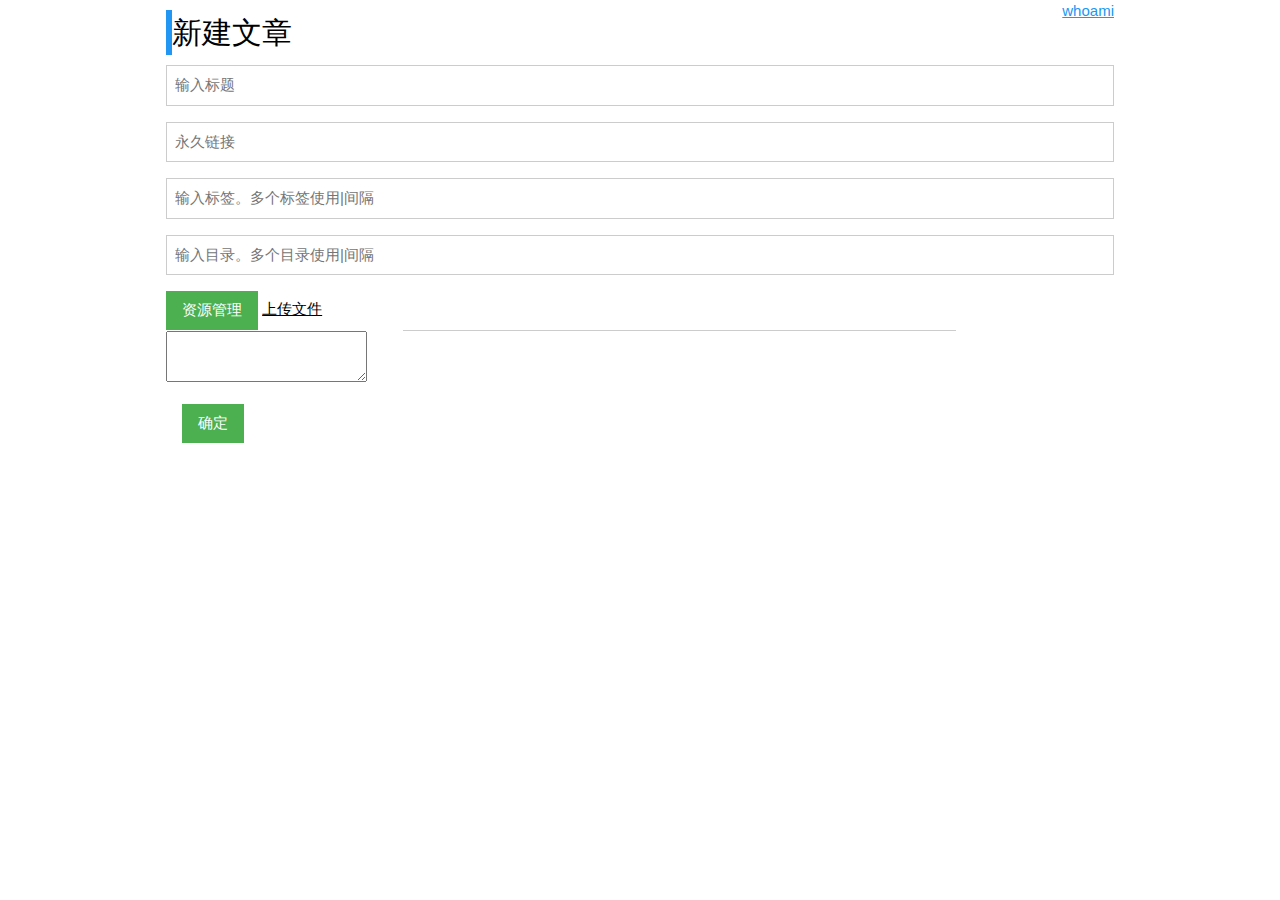
==== editpost.html @ fee1357d "update" ====
<!DOCTYPE html>
<html>
<title>新建/修改文章</title>
<meta charset="UTF-8">
<meta name="viewport" content="width=device-width, initial-scale=1">
<link rel="stylesheet" href="./css/w3.css">
<link rel="stylesheet" href="https://cdn.staticfile.org/font-awesome/5.2.0/css/fontawesome.min.css">

<link rel="stylesheet" href="https://cdn.staticfile.org/simplemde/1.11.2/simplemde.min.css">
<script src="https://cdn.staticfile.org/simplemde/1.11.2/simplemde.min.js"></script>


<style>
html, body, h1, h2, h3, h4, h5 {font-family: "Open Sans", sans-serif}
.imgview > li{
display:inline;
height:100px;
width:100px;

}
.imgview > li:hover{
 border: 2px solid red;
}
</style>

<body>
<div style="display:none;"><img src="./img/man2.jpg" alt=""></div>
    <div class="w3-content w3-container">
	<div class="w3-row">
	<div class="w3-half w3-left-align">
	<h2 class="w3-leftbar w3-border-blue" id="htitle">新建文章</h2>
	</div>
	<div class="w3-half w3-right-align">
	<a href="#" class="w3-medium w3-text-blue" onclick="logout(this)" id="whoami">whoami</a>
	</div>
	</div>
	<input class="w3-input w3-border w3-margin-bottom" type="text" placeholder="输入标题" id="title" required>
	<input class="w3-input w3-border w3-margin-bottom" type="text" placeholder="永久链接" id="permlink" required>
	<input class="w3-input w3-border w3-margin-bottom" type="text" placeholder="输入标签。多个标签使用|间隔" id="tags" required>
	<input class="w3-input w3-border w3-margin-bottom" type="text" placeholder="输入目录。多个目录使用|间隔" id="cates" required>
    <div>
	<ul class="imgview" id="imgViewer"></ul>
	<div class="w3-row">
	<div class="w3-col l3">
	<button class="w3-button w3-green" id="fileMgrBtn" onclick="fileManager(this)">资源管理</button>
	<a href="uploadfile.html">上传文件</a>
	</div>
	<div class="w3-col l7">
	<input class="w3-input" type="text" id="imgurl" readonly="true" ></input>
	</div>
	<div class="w3-col l2">
	<p id='indi'></p>
	</div>
	</div>
	<div>
	<textarea id="mdcontent"></textarea>
	</div>
	<div class="w3-container">
	  <button class="w3-button w3-green w3-section w3-padding" id="addpostbtn" onclick="onAddPost(this)">确定</button>
    </div>
	</div>
 

	




<script src="./js/av-min-3.0.4.js"></script>
<script src="./js/table.js"></script>
<script>
	var simplemde = new SimpleMDE({
		element: document.getElementById("mdcontent"),
		spellChecker: false,
	});
	//SimpleMDE.toggleSideBySide();
initialize('hqD9IMTNsFSk2LxbiFnBEvCp-gzGzoHsz','ITs4Ni1EiEI5sEcQQ4CBJqpb');
const POSTS = "POSTS";
const FILES = "_File";

var g_postid = getParameter("postid");
var g_postobj;

if(!currentUser())
{
   window.location.href="login.html";
}
else
{
	ele('whoami').innerText = currentUser().getUsername();
   if(g_postid)
   {
      fetchPost(g_postid);
   }
}

function logout(e)
{
  if(confirm("Log out "+currentUser().getUsername() + "?"))
  {
      AV.User.logOut();
	  window.location.href="login.html";
  }
}

function clickImg(e)
{
ele('imgurl').value = e.src;
ele('imgurl').select();
document.execCommand('copy');

ele('indi').innerText="已复制";
}
function  fileManager(e)
{
    var query = new AV.Query(FILES);
	query.startsWith('mime_type', 'image');

    findItemsByQuery(FILES, query,
				function(table, results)
				{
				  var imghtml="";
				  for(let i=0;i<results.length;i++)
				  {
				     imghtml += '<li><img onclick="clickImg(this)" class="w3-image" src="';
					 imghtml += results[i].get('url');
					 imghtml += '" alt="';
					 imghtml += results[i].get('name');
					 imghtml += '" style="width:100%;max-width:60px"></li>';
				  }
				  console.log(imghtml);
				  ele("imgViewer").innerHTML=imghtml;
				   console.log(results.length);
				},
				function(table, error)
				{
				},['url']);
}
function  fetchPost(postid)
{
   findItemById(POSTS, postid,
          function(table,obj)
		  {
		  g_postobj = obj;
		  ele("title").value = obj.get("title");
		  ele("permlink").value = obj.get("permlink");
		  ele("tags").value = obj.get("tags");
		  ele("cates").value =obj.get("cates");
		  simplemde.value(obj.get("mdcontent"));
		  ele("addpostbtn").innerText = "更新";
		  ele("htitle").innerText = "修改文章";
		 //var result = md.render(obj.get("mdcontent"));
		  },
		  function(table,obj,error)
		  {
		  });
}
function updatePost(postid,title,permlink,tags,cates,content)
{
    var updateData={};
    if(title != g_postobj.get("title"))
	    updateData["title"]=title;
    if(tags != g_postobj.get("tags"))
	    updateData["tags"]=tags;
	if(cates != g_postobj.get("cates"))
        updateData["cates"]=cates;
    if(permlink != g_postobj.get("permlink"))
        updateData["permlink"]=permlink;
	if(content != g_postobj.get("mdcontent"))
        updateData["mdcontent"]=content;
		
	updateTableItem(POSTS,postid, updateData, 
			function(tablename, obj)
			{
				alert("文章修改成功");
			},
			function(tablename,obj, error)
			{
				alert("修改失败:" + error.message);
			});
}
function onAddPost(e)
{
	if(!ele("title").value)
	   return;
	var ta = ele("mdcontent");

	if(g_postid)
	{   
	updatePost(g_postid,ele("title").value, ele("permlink").value, ele("tags").value, ele("cates").value,simplemde.value());
	}
	else
    {   
	addNewPost(ele("title").value, ele("permlink").value, currentUser().getUsername(), ele("tags").value, ele("cates").value,simplemde.value());
	}
}
function addNewPost(title,permlink, author,tags,cates, content)
{
  var data= {"title":title,"permlink":permlink, "author":author, "tags":tags, "cates":cates, "mdcontent":content, "mode":"dynamic"};
  createTableItem(POSTS, data, 
				function(table, obj)
				{
					alert("新文章发表成功");
					ele("title").value="";
					ele("permlink").value="";
					ele("tags").value="";
					ele("cates").value="";
					ele("mdcontent").value="";
				},
				function(table, error)
				{
				    alert("发生错误:" + error.message);
				},[],[currentUser().id]);
				
				
}
</script>

</body>
</html>
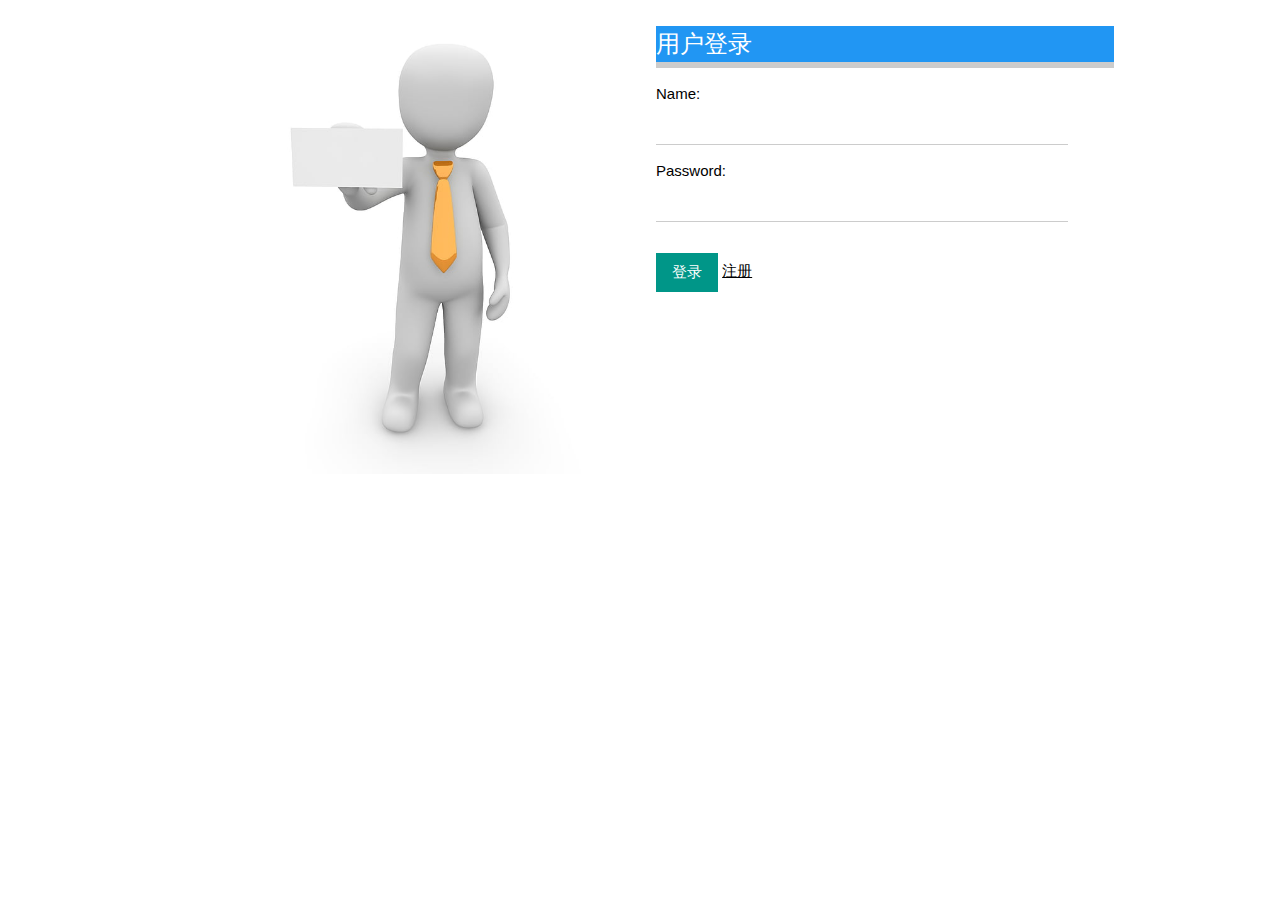
==== commit 0d5356ca: "update" ====
--- a/editpost.html
+++ b/editpost.html
@@ -22,6 +22,12 @@
 .imgview > li:hover{
  border: 2px solid red;
 }
+
+.TAInput {
+    width: 100%;
+    overflow: auto;
+    word-break: break-all; //解决兼容问题
+}
 </style>
 
 <body>
@@ -38,7 +44,16 @@
 	<input class="w3-input w3-border w3-margin-bottom" type="text" placeholder="输入标题" id="title" required>
 	<input class="w3-input w3-border w3-margin-bottom" type="text" placeholder="永久链接" id="permlink" required>
 	<input class="w3-input w3-border w3-margin-bottom" type="text" placeholder="输入标签。多个标签使用|间隔" id="tags" required>
-	<input class="w3-input w3-border w3-margin-bottom" type="text" placeholder="输入目录。多个目录使用|间隔" id="cates" required>
+	<input class="w3-input w3-border w3-margin-bottom" type="text" placeholder="输入目录。多个目录使用|间隔" id="cates" required>    
+    <input class="w3-input w3-border w3-margin-bottom" type="text" placeholder="函数名模板" id="funname" required>
+    <p>Desc</p>
+    <div>
+	<textarea class="TAInput" id="desc"></textarea>
+	</div>
+    <p>TCs</p>
+    <div>
+	<textarea   class="TAInput" id="tcs"></textarea>
+	</div>   
     <div>
 	<ul class="imgview" id="imgViewer"></ul>
 	<div class="w3-row">
@@ -53,9 +68,6 @@
 	<p id='indi'></p>
 	</div>
 	</div>
-	<div>
-	<textarea id="mdcontent"></textarea>
-	</div>
 	<div class="w3-container">
 	  <button class="w3-button w3-green w3-section w3-padding" id="addpostbtn" onclick="onAddPost(this)">确定</button>
     </div>
@@ -70,13 +82,9 @@
 <script src="./js/av-min-3.0.4.js"></script>
 <script src="./js/table.js"></script>
 <script>
-	var simplemde = new SimpleMDE({
-		element: document.getElementById("mdcontent"),
-		spellChecker: false,
-	});
-	//SimpleMDE.toggleSideBySide();
+
 initialize('hqD9IMTNsFSk2LxbiFnBEvCp-gzGzoHsz','ITs4Ni1EiEI5sEcQQ4CBJqpb');
-const POSTS = "POSTS";
+const POSTS = "CHALLENGES";
 const FILES = "_File";
 
 var g_postid = getParameter("postid");
@@ -156,7 +164,7 @@
 		  {
 		  });
 }
-function updatePost(postid,title,permlink,tags,cates,content)
+function updatePost(postid,title,permlink,tags,cates,funname, desc,tcs)
 {
     var updateData={};
     if(title != g_postobj.get("title"))
@@ -167,9 +175,13 @@
         updateData["cates"]=cates;
     if(permlink != g_postobj.get("permlink"))
         updateData["permlink"]=permlink;
-	if(content != g_postobj.get("mdcontent"))
-        updateData["mdcontent"]=content;
-		
+	if(funname != g_postobj.get("funname"))
+        updateData["funname"]=funname;
+	if(desc != g_postobj.get("desc"))
+        updateData["desc"]=desc;
+ 	if(tcs != g_postobj.get("tcs"))
+        updateData["tcs"]=tcs;
+        
 	updateTableItem(POSTS,postid, updateData, 
 			function(tablename, obj)
 			{
@@ -184,20 +196,20 @@
 {
 	if(!ele("title").value)
 	   return;
-	var ta = ele("mdcontent");
+	
 
 	if(g_postid)
 	{   
-	updatePost(g_postid,ele("title").value, ele("permlink").value, ele("tags").value, ele("cates").value,simplemde.value());
+	updatePost(g_postid,ele("title").value, ele("permlink").value, ele("tags").value, ele("cates").value,);
 	}
 	else
     {   
-	addNewPost(ele("title").value, ele("permlink").value, currentUser().getUsername(), ele("tags").value, ele("cates").value,simplemde.value());
+	addNewPost(ele("title").value, ele("permlink").value, currentUser().getUsername(), ele("tags").value, ele("cates").value,ele("funname").value, ele('desc').value, ele('tcs').value);
 	}
 }
-function addNewPost(title,permlink, author,tags,cates, content)
-{
-  var data= {"title":title,"permlink":permlink, "author":author, "tags":tags, "cates":cates, "mdcontent":content, "mode":"dynamic"};
+function addNewPost(title,permlink, author,tags,cates, funname, desc,tcs)
+{
+  var data= {"title":title,"permlink":permlink, "author":author, "tags":tags, "cates":cates, "funname":funname, "desc":desc, 'tcs':tcs, "mode":"dynamic"};
   createTableItem(POSTS, data, 
 				function(table, obj)
 				{
@@ -206,7 +218,9 @@
 					ele("permlink").value="";
 					ele("tags").value="";
 					ele("cates").value="";
-					ele("mdcontent").value="";
+					ele("desc").value="";
+                    ele("funname").value="";
+                    ele("tcs").value="";
 				},
 				function(table, error)
 				{
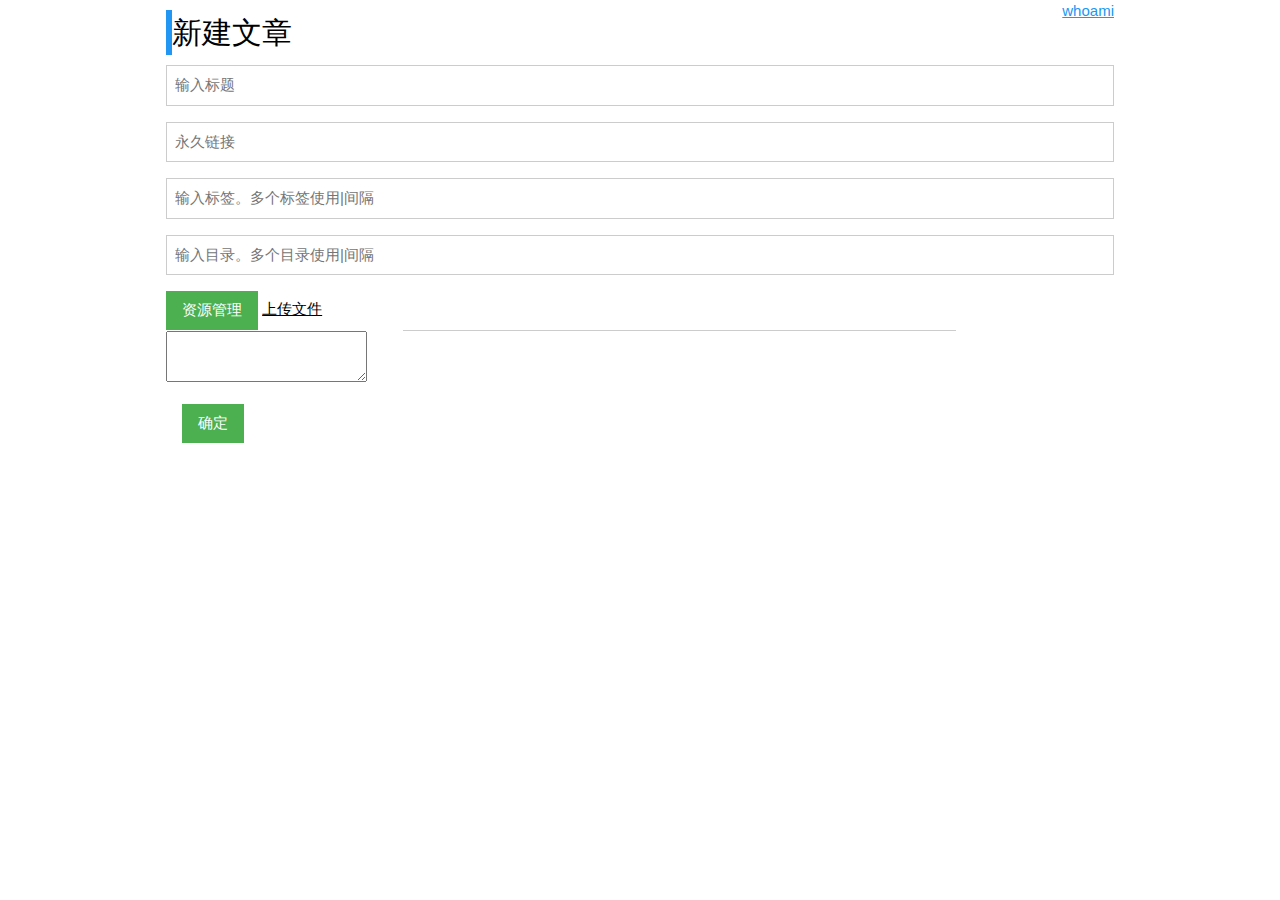
==== commit 6e85dcd9: "add loader" ====
--- a/editpost.html
+++ b/editpost.html
@@ -1,4 +1,3 @@
-
 <!DOCTYPE html>
 <html>
 <title>新建/修改文章</title>
@@ -17,16 +16,9 @@
 display:inline;
 height:100px;
 width:100px;
-
 }
 .imgview > li:hover{
  border: 2px solid red;
-}
-
-.TAInput {
-    width: 100%;
-    overflow: auto;
-    word-break: break-all; //解决兼容问题
 }
 </style>
 
@@ -44,16 +36,7 @@
 	<input class="w3-input w3-border w3-margin-bottom" type="text" placeholder="输入标题" id="title" required>
 	<input class="w3-input w3-border w3-margin-bottom" type="text" placeholder="永久链接" id="permlink" required>
 	<input class="w3-input w3-border w3-margin-bottom" type="text" placeholder="输入标签。多个标签使用|间隔" id="tags" required>
-	<input class="w3-input w3-border w3-margin-bottom" type="text" placeholder="输入目录。多个目录使用|间隔" id="cates" required>    
-    <input class="w3-input w3-border w3-margin-bottom" type="text" placeholder="函数名模板" id="funname" required>
-    <p>Desc</p>
-    <div>
-	<textarea class="TAInput" id="desc"></textarea>
-	</div>
-    <p>TCs</p>
-    <div>
-	<textarea   class="TAInput" id="tcs"></textarea>
-	</div>   
+	<input class="w3-input w3-border w3-margin-bottom" type="text" placeholder="输入目录。多个目录使用|间隔" id="cates" required>
     <div>
 	<ul class="imgview" id="imgViewer"></ul>
 	<div class="w3-row">
@@ -68,13 +51,16 @@
 	<p id='indi'></p>
 	</div>
 	</div>
+	<div>
+	<textarea id="mdcontent"></textarea>
+	</div>
 	<div class="w3-container">
 	  <button class="w3-button w3-green w3-section w3-padding" id="addpostbtn" onclick="onAddPost(this)">确定</button>
     </div>
 	</div>
- 
-
-	
+
+
+
 
 
 
@@ -82,14 +68,17 @@
 <script src="./js/av-min-3.0.4.js"></script>
 <script src="./js/table.js"></script>
 <script>
-
+	var simplemde = new SimpleMDE({
+		element: document.getElementById("mdcontent"),
+		spellChecker: false,
+	});
+	//SimpleMDE.toggleSideBySide();
 initialize('hqD9IMTNsFSk2LxbiFnBEvCp-gzGzoHsz','ITs4Ni1EiEI5sEcQQ4CBJqpb');
-const POSTS = "CHALLENGES";
+const POSTS = "wenda";
 const FILES = "_File";
-
+const CODES = 'codes';
 var g_postid = getParameter("postid");
 var g_postobj;
-
 if(!currentUser())
 {
    window.location.href="login.html";
@@ -102,7 +91,6 @@
       fetchPost(g_postid);
    }
 }
-
 function logout(e)
 {
   if(confirm("Log out "+currentUser().getUsername() + "?"))
@@ -111,20 +99,17 @@
 	  window.location.href="login.html";
   }
 }
-
 function clickImg(e)
 {
 ele('imgurl').value = e.src;
 ele('imgurl').select();
 document.execCommand('copy');
-
 ele('indi').innerText="已复制";
 }
 function  fileManager(e)
 {
     var query = new AV.Query(FILES);
 	query.startsWith('mime_type', 'image');
-
     findItemsByQuery(FILES, query,
 				function(table, results)
 				{
@@ -164,7 +149,7 @@
 		  {
 		  });
 }
-function updatePost(postid,title,permlink,tags,cates,funname, desc,tcs)
+function updatePost(postid,title,permlink,tags,cates,content)
 {
     var updateData={};
     if(title != g_postobj.get("title"))
@@ -175,13 +160,9 @@
         updateData["cates"]=cates;
     if(permlink != g_postobj.get("permlink"))
         updateData["permlink"]=permlink;
-	if(funname != g_postobj.get("funname"))
-        updateData["funname"]=funname;
-	if(desc != g_postobj.get("desc"))
-        updateData["desc"]=desc;
- 	if(tcs != g_postobj.get("tcs"))
-        updateData["tcs"]=tcs;
-        
+	if(content != g_postobj.get("mdcontent"))
+        updateData["mdcontent"]=content;
+		
 	updateTableItem(POSTS,postid, updateData, 
 			function(tablename, obj)
 			{
@@ -196,20 +177,19 @@
 {
 	if(!ele("title").value)
 	   return;
-	
-
+	var ta = ele("mdcontent");
 	if(g_postid)
 	{   
-	updatePost(g_postid,ele("title").value, ele("permlink").value, ele("tags").value, ele("cates").value,);
+	updatePost(g_postid,ele("title").value, ele("permlink").value, ele("tags").value, ele("cates").value,simplemde.value());
 	}
 	else
-    {   
-	addNewPost(ele("title").value, ele("permlink").value, currentUser().getUsername(), ele("tags").value, ele("cates").value,ele("funname").value, ele('desc').value, ele('tcs').value);
+    {
+	addNewPost(ele("title").value, ele("permlink").value, currentUser().getUsername(), ele("tags").value, ele("cates").value,simplemde.value());
 	}
 }
-function addNewPost(title,permlink, author,tags,cates, funname, desc,tcs)
-{
-  var data= {"title":title,"permlink":permlink, "author":author, "tags":tags, "cates":cates, "funname":funname, "desc":desc, 'tcs':tcs, "mode":"dynamic"};
+function addNewPost(title,permlink, author,tags,cates, content)
+{
+  var data= {"title":title,"permlink":permlink, "author":author, "tags":tags, "cates":cates, "mdcontent":content, "mode":"dynamic"};
   createTableItem(POSTS, data, 
 				function(table, obj)
 				{
@@ -218,9 +198,7 @@
 					ele("permlink").value="";
 					ele("tags").value="";
 					ele("cates").value="";
-					ele("desc").value="";
-                    ele("funname").value="";
-                    ele("tcs").value="";
+					ele("mdcontent").value="";
 				},
 				function(table, error)
 				{
@@ -232,4 +210,4 @@
 </script>
 
 </body>
-</html> 
+</html> 